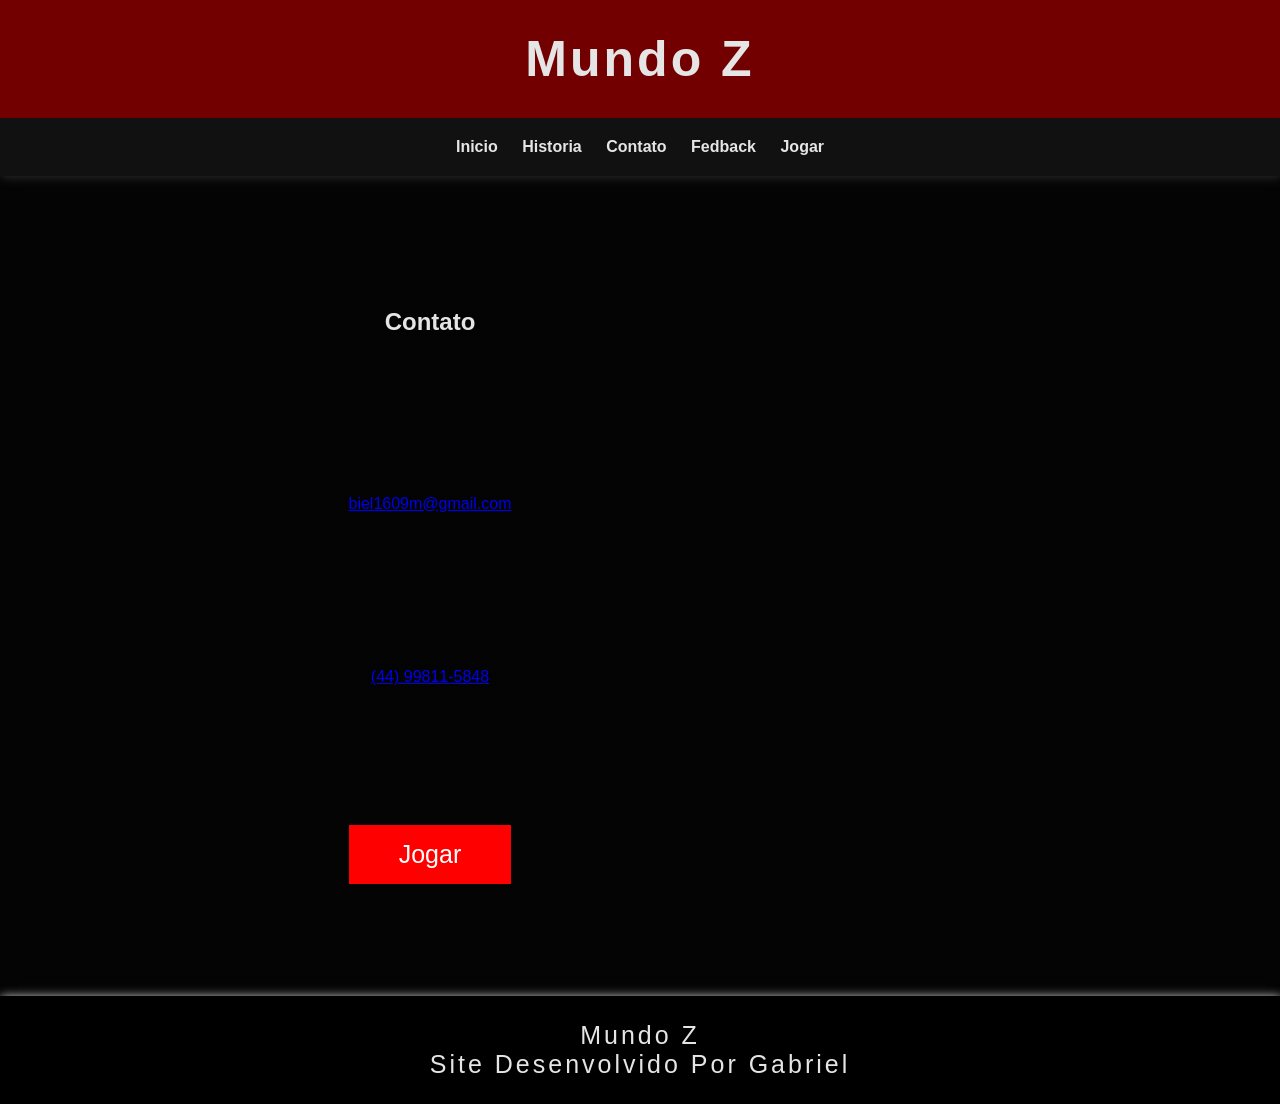
==== Contato.html @ 5f7f14fb "Add files via upload" ====
<!doctype html>
<html lang="pt-br">
    <head>
        <title>Mundo Z</title>
        <meta charset="utf-8">
        <meta name="viewport" content="width=device-width,initial-sacle=1">
        <link rel="Icon" href="Imagens/Icon Z.png">
        <link rel="stylesheet" href="style.css">
    </head>
    <body>
        <header>
            <h1>Mundo Z</h1>
            <nav>
                <a href="inicio.html" title="Inicio">Inicio</a>
                <a href="Historia.html" title="Historia">Historia</a>
                <a href="Contato.html" title="Contato">Contato</a>
                <a href="Fedback.html" title="Fedback">Fedback</a>
                <a href="Jogar.html" title="Jogar">Jogar</a>
            </nav>
        </header>
        <section class="hero">
            <h1> Contato </h1>
            <p> 
                <a href="mailto:email@gmail.com" title="E-mail">
                    biel1609m@gmail.com
                </a>
            </p>
            <P>
                <a href="tel:5544998115848" title="Telefone">
                    (44) 99811-5848
                </a>
            </P>
            <button class="Jogar">Jogar</button>
        </section>

        <dav class="clearfix"></dav>

        <footer>

            <p>Mundo Z<br>
            Site Desenvolvido Por Gabriel</p>
        </footer>
    </body>
</html>
---- style.css ----
body{
    margin:0; font-family:Arial, Helvetica, sans-serif;
    background: #111;color:#e5e5e5;
}
header,footer {
    width:100%;
    background:#720000;
    box-shadow: 1px 1px 10px;
    box-sizing: border-box;
    text-align: center;
}
header h1{
    margin: 0px;
    font-size: 50px;
    letter-spacing: 3px;
    padding: 30px;
    
}
nav{
    background: #111;
    padding:20px;
    text-align:center;
}
nav a{
    color:#e5e5e5;
    margin:0 10px;
    text-decoration:none;
    font-weight:bold;
}
nav a:hover{color:#ff3b3b;}
.hero{height:80vh;display:grid; align-items:center;justify-content:center;text-align:center;background:linear-gradient(#000000cc,#000000cc),url("Imagens/Mundo\ Z.png") center/cover}
section {padding:50px 350px;max-width: 1000px;margin:auto; }
.cards{display:grid;grid-template-columns: repeat (auto-fit,minmax(220px,1fr));gap:20px}
.card{background: #443f3f;padding:10px;border-radius:10px;box-shadow:0 0 10px #2e2c2c;}
.img{
    width:100%;
}
section {
    width:100%;
    float:right;
    
    
}


footer{font-family: Arial, Helvetica, sans-serif;
        float:right;
        font-size: 25px;
        letter-spacing: 3px;
        background-color: #000;
        
}
.clearfix{
    clear:both;
}

.Jogar{background :#ff0000;color:white;border:none;padding:15px 25px;font-size:25px;border-radius: 0px;cursor:pointer;

}
.jogar:hover{background:#111;}

@media (max-width: 480px) {
    header{
        text-align:center;
    }

    header nav, section,aside{
        width:100%;
    }

    header nav a {
        margin: 5px;
    }
}
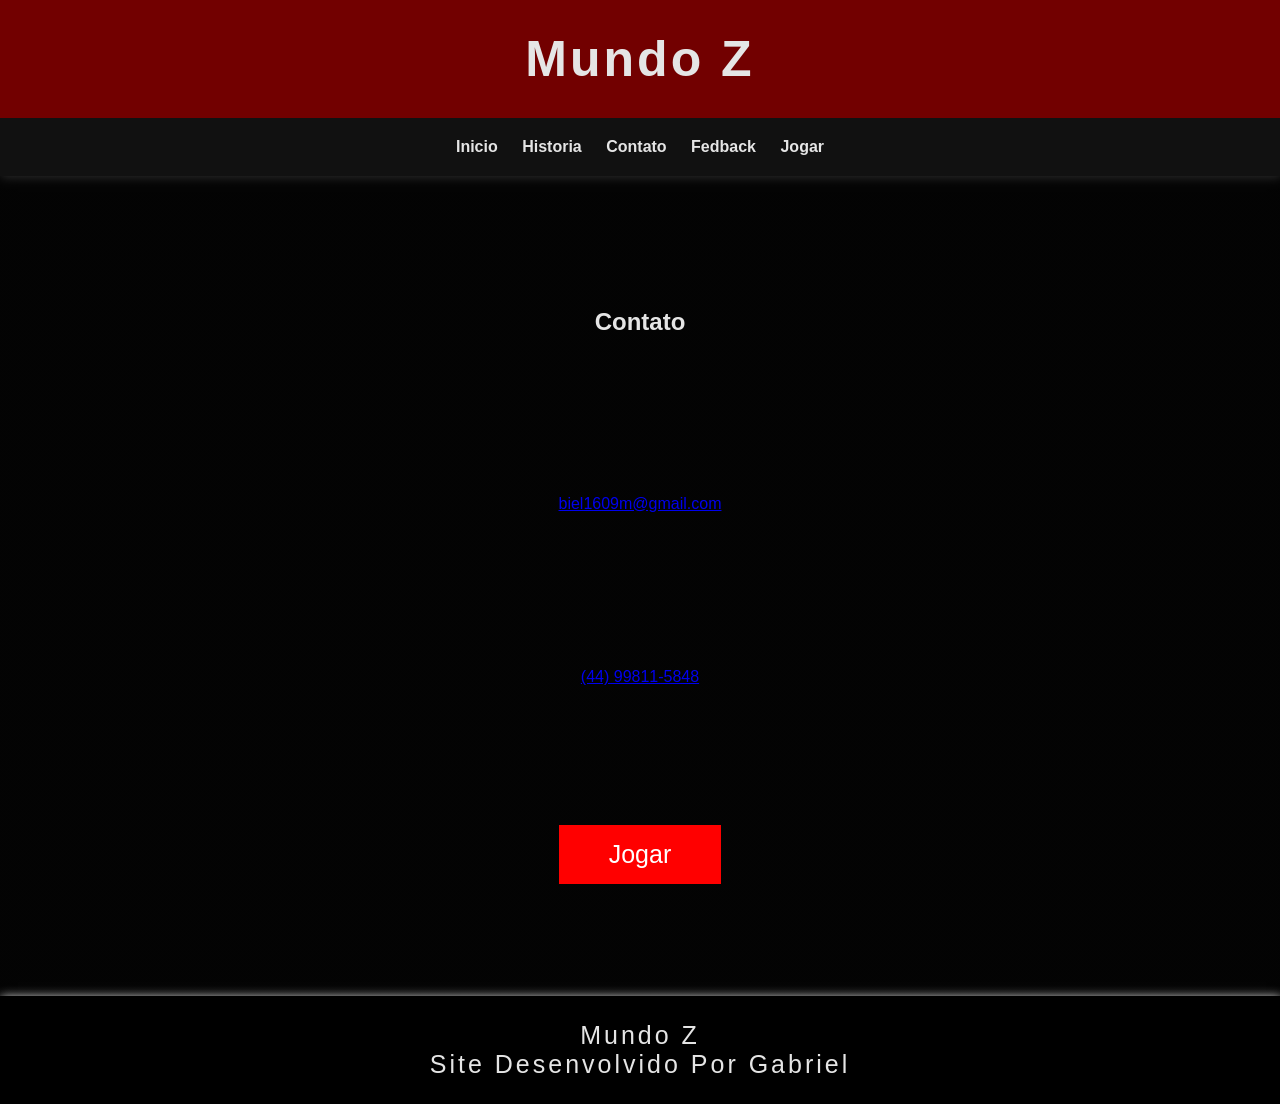
==== commit a4903ea3: "Add files via upload" ====
--- a/Contato.html
+++ b/Contato.html
@@ -5,7 +5,7 @@
         <meta charset="utf-8">
         <meta name="viewport" content="width=device-width,initial-sacle=1">
         <link rel="Icon" href="Imagens/Icon Z.png">
-        <link rel="stylesheet" href="style.css">
+        <link rel="stylesheet" href="contato.css">
     </head>
     <body>
         <header>
--- a/contato.css
+++ b/contato.css
@@ -0,0 +1,60 @@
+body{
+    margin:0; font-family:Arial, Helvetica, sans-serif;
+    background: #111;color:#e5e5e5;
+}
+header,footer {
+    width:100%;
+    background:#720000;
+    box-shadow: 1px 1px 10px;
+    box-sizing: border-box;
+    text-align: center;
+}
+header h1{
+    margin: 0px;
+    font-size: 50px;
+    letter-spacing: 3px;
+    padding: 30px;
+    
+}
+nav{
+    background: #111;
+    padding:20px;
+    text-align:center;
+}
+nav a{
+    color:#e5e5e5;
+    margin:0 10px;
+    text-decoration:none;
+    font-weight:bold;
+}
+nav a:hover{color:#ff3b3b;}
+.hero{height:80vh;display:grid; align-items:center;justify-content:center;text-align:center;background:linear-gradient(#000000cc,#000000cc),url("Imagens/Mundo\ Z.png") center/cover}
+section {padding:50px 350px;max-width: 1000px;margin:auto; }
+
+
+
+footer{font-family: Arial, Helvetica, sans-serif;
+        float:right;
+        font-size: 25px;
+        letter-spacing: 3px;
+        background-color: #000;
+        
+}
+.clearfix{
+    clear:both;
+}
+
+.Jogar{background :#ff0000;color:white;border:none;padding:15px 25px;font-size:25px;border-radius: 0px;cursor:pointer;
+
+}
+.jogar:hover{background:#111;}
+
+@media (max-width: 420px) {
+    
+    header nav ,footer{
+        width: 100%;
+        
+    }
+
+    
+}
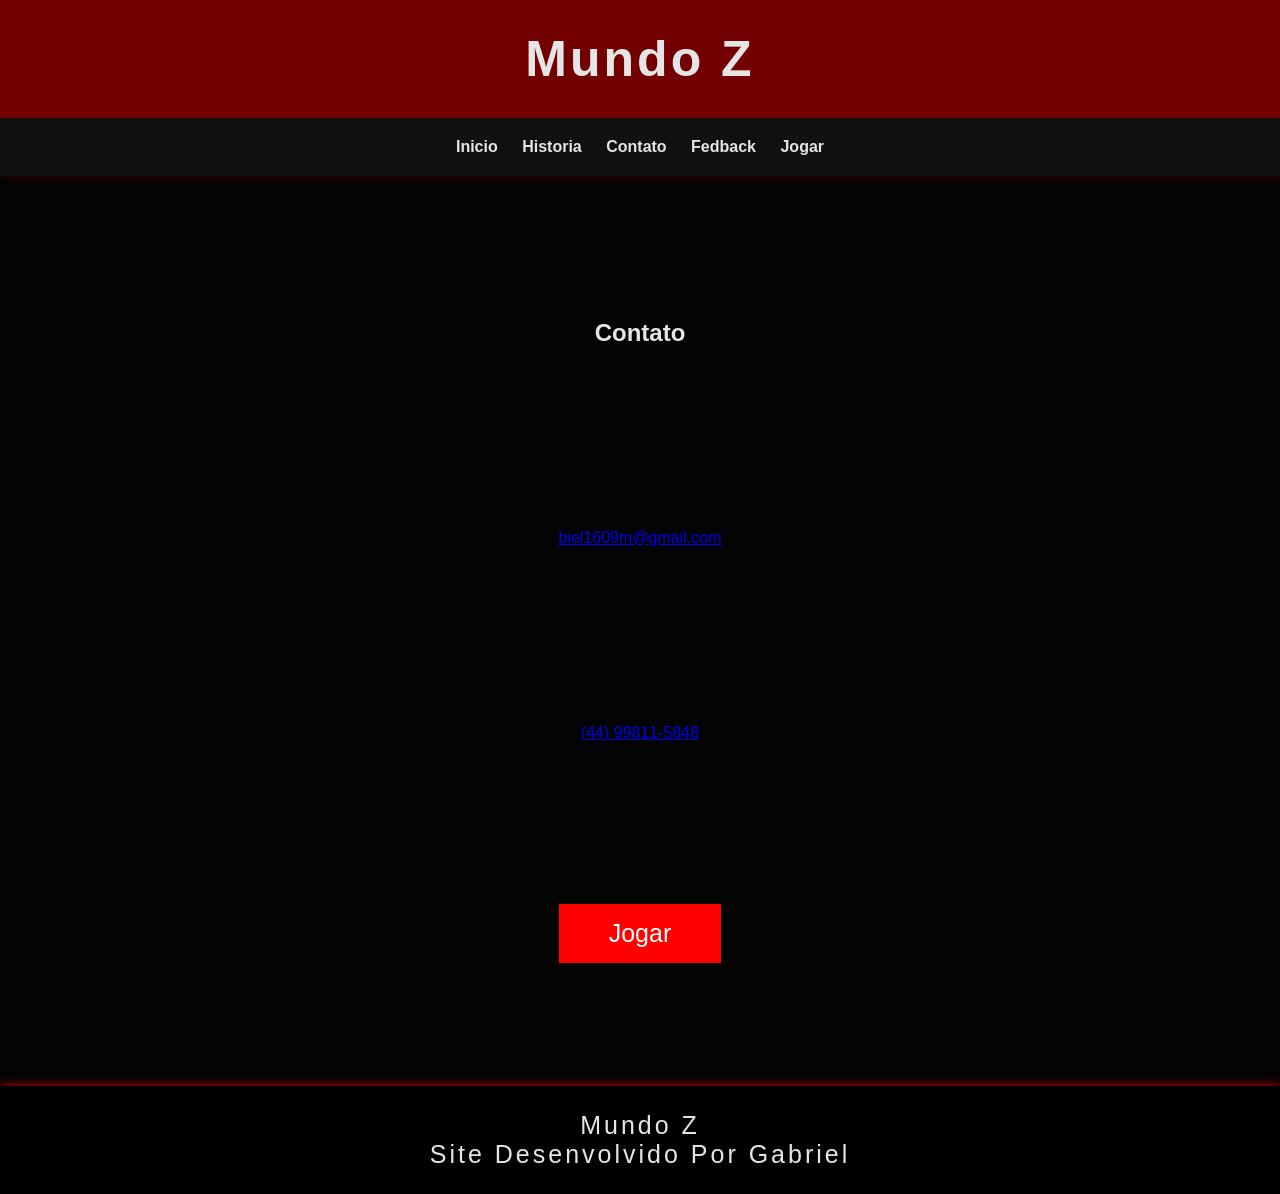
==== commit a6d5eb53: "Add files via upload" ====
--- a/Contato.html
+++ b/Contato.html
@@ -11,7 +11,7 @@
         <header>
             <h1>Mundo Z</h1>
             <nav>
-                <a href="inicio.html" title="Inicio">Inicio</a>
+                <a href="index.html" title="Inicio">Inicio</a>
                 <a href="Historia.html" title="Historia">Historia</a>
                 <a href="Contato.html" title="Contato">Contato</a>
                 <a href="Fedback.html" title="Fedback">Fedback</a>
--- a/contato.css
+++ b/contato.css
@@ -2,10 +2,10 @@
     margin:0; font-family:Arial, Helvetica, sans-serif;
     background: #111;color:#e5e5e5;
 }
-header,footer {
+header, footer{
     width:100%;
     background:#720000;
-    box-shadow: 1px 1px 10px;
+    box-shadow: 1px 1px 10px #ff0000;
     box-sizing: border-box;
     text-align: center;
 }
@@ -28,12 +28,13 @@
     font-weight:bold;
 }
 nav a:hover{color:#ff3b3b;}
-.hero{height:80vh;display:grid; align-items:center;justify-content:center;text-align:center;background:linear-gradient(#000000cc,#000000cc),url("Imagens/Mundo\ Z.png") center/cover}
+.hero{height:90vh;display:grid; align-items:center;justify-content:center;text-align:center;background:linear-gradient(#000000cc,#000000cc),url("Imagens/Mundo\ Z.png") center/cover}
 section {padding:50px 350px;max-width: 1000px;margin:auto; }
 
 
 
 footer{font-family: Arial, Helvetica, sans-serif;
+        
         float:right;
         font-size: 25px;
         letter-spacing: 3px;
@@ -50,11 +51,22 @@
 .jogar:hover{background:#111;}
 
 @media (max-width: 420px) {
-    
-    header nav ,footer{
-        width: 100%;
-        
+
+    header {
+        text-align: center;
     }
 
+    section {
+        padding:50px 0px;
     
+}
+
+header nav a {
+    margin: 5px;
+}
+
+.hero{
+    height:50vh;
+
+}
 }
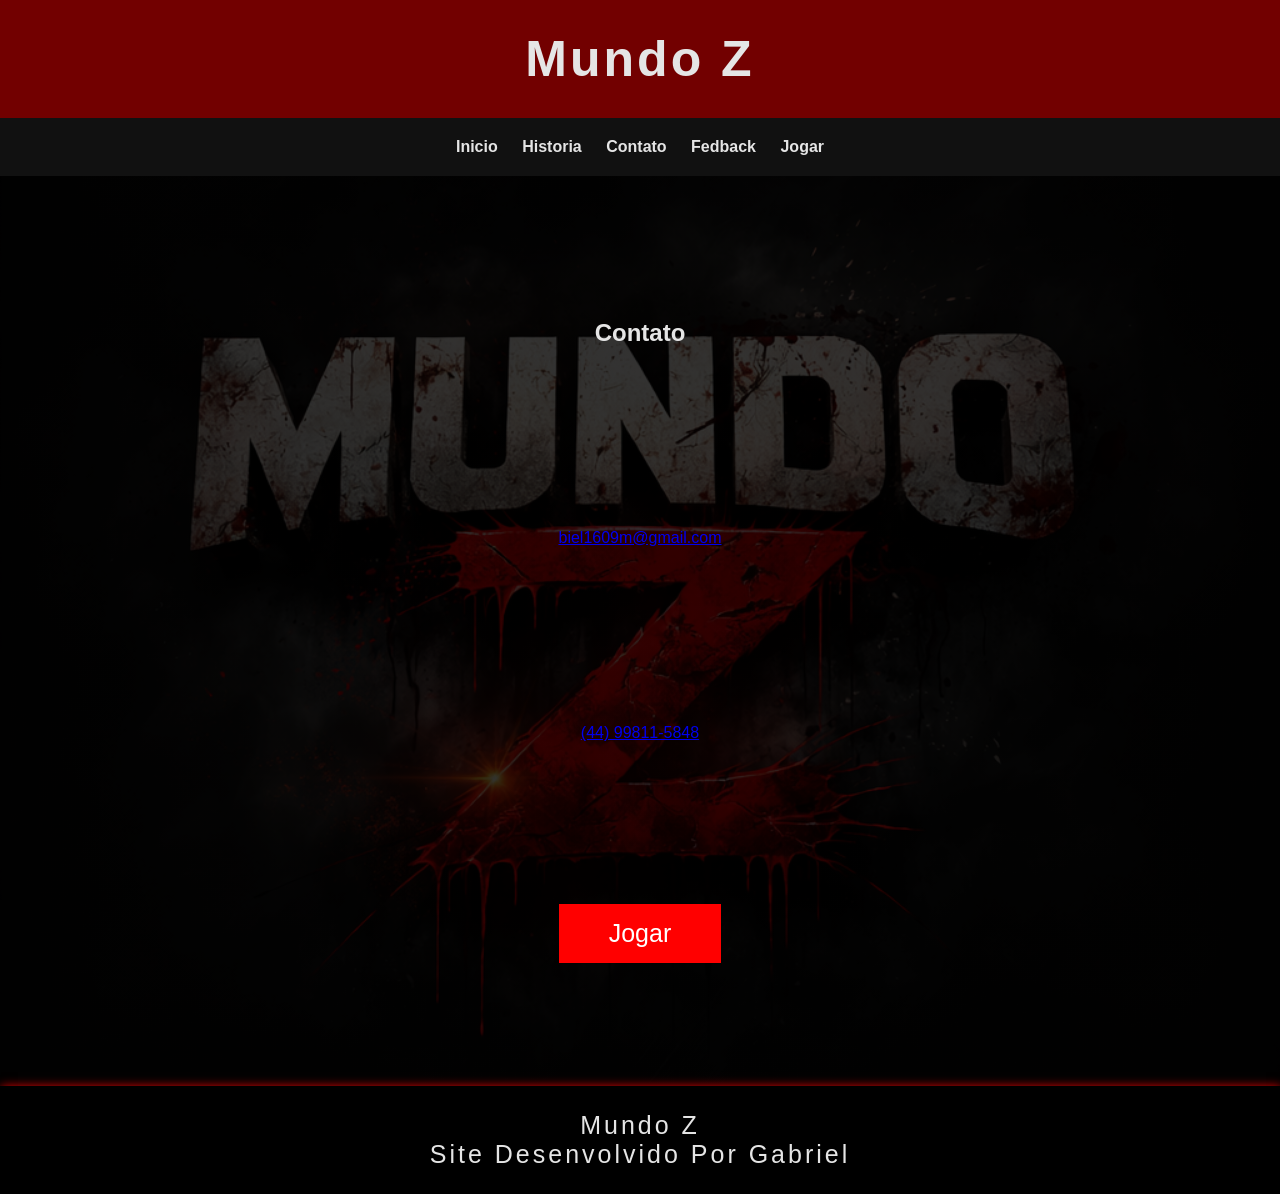
==== commit 01a119ca: "Add files via upload" ====
--- a/Contato.html
+++ b/Contato.html
@@ -4,7 +4,7 @@
         <title>Mundo Z</title>
         <meta charset="utf-8">
         <meta name="viewport" content="width=device-width,initial-sacle=1">
-        <link rel="Icon" href="Imagens/Icon Z.png">
+        <link rel="Icon" href="Icon Z.png">
         <link rel="stylesheet" href="contato.css">
     </head>
     <body>
--- a/contato.css
+++ b/contato.css
@@ -28,7 +28,7 @@
     font-weight:bold;
 }
 nav a:hover{color:#ff3b3b;}
-.hero{height:90vh;display:grid; align-items:center;justify-content:center;text-align:center;background:linear-gradient(#000000cc,#000000cc),url("Imagens/Mundo\ Z.png") center/cover}
+.hero{height:90vh;display:grid; align-items:center;justify-content:center;text-align:center;background:linear-gradient(#000000cc,#000000cc),url("Mundo\ Z.png") center/cover}
 section {padding:50px 350px;max-width: 1000px;margin:auto; }
 
 
